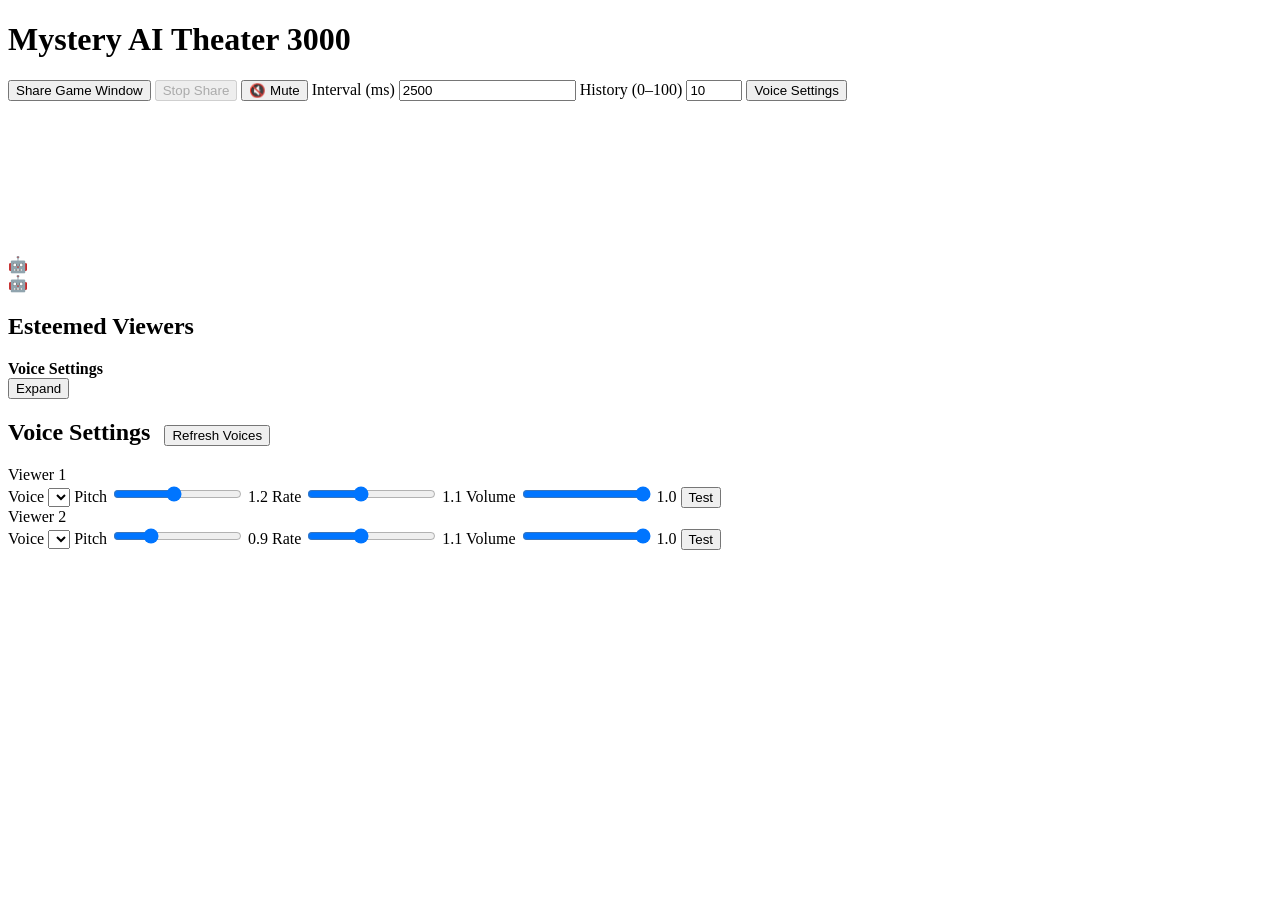
==== frontend/index.html @ cf13b39d "Implement voice settings" ====
<!doctype html>
<html lang="en">
  <head>
    <meta charset="utf-8" />
    <meta name="viewport" content="width=device-width, initial-scale=1" />
    <title>Mystery AI Theater 3000</title>
    <link rel="stylesheet" href="/styles.css" />
  </head>
  <body>
    <div id="app">
      <header>
        <h1>Mystery AI Theater 3000</h1>
        <button id="shareBtn">Share Game Window</button>
        <button id="stopBtn" disabled>Stop Share</button>
        <button id="muteBtn">🔇 Mute</button>
        <label>
          Interval (ms)
          <input id="intervalInput" type="number" min="500" step="100" value="2500" />
        </label>
        <label>
          History (0–100)
          <input id="historyInput" type="number" min="0" max="100" step="1" value="10" />
        </label>
        <button id="settingsToggle" class="secondary">Voice Settings</button>
      </header>

      <main>
        <div class="stage">
          <video id="preview" autoplay muted playsinline></video>
          <canvas id="captureCanvas" width="1280" height="720" style="display:none"></canvas>
          <div class="theater">
            <div id="viewer1" class="viewer">🤖</div>
            <div id="viewer2" class="viewer">🤖</div>
          </div>
        </div>

        <section class="log">
          <h2>Esteemed Viewers</h2>
          <div id="log"></div>
        </section>
      </main>

    <!-- Bottom drawer: collapsible voice settings -->
    <div id="settingsDrawer" class="drawer collapsed">
      <div class="drawer-bar">
        <strong>Voice Settings</strong>
        <div class="spacer"></div>
        <button id="drawerToggle" class="secondary">Expand</button>
      </div>
      <div class="drawer-content">
        <div class="panel">
          <h2>Voice Settings <button id="voiceRefresh" class="secondary" style="margin-left:8px">Refresh Voices</button></h2>
          <div class="voice-row">
            <div class="voice-title">Viewer 1</div>
            <label>Voice
              <select id="voice1Select"></select>
            </label>
            <label>Pitch
              <input id="voice1Pitch" type="range" min="0.5" max="2" step="0.1" value="1.2" />
              <span id="voice1PitchVal">1.2</span>
            </label>
            <label>Rate
              <input id="voice1Rate" type="range" min="0.5" max="2" step="0.1" value="1.1" />
              <span id="voice1RateVal">1.1</span>
            </label>
            <label>Volume
              <input id="voice1Vol" type="range" min="0" max="1" step="0.05" value="1" />
              <span id="voice1VolVal">1.0</span>
            </label>
            <button id="voice1Test" class="secondary">Test</button>
          </div>

          <div class="voice-row">
            <div class="voice-title">Viewer 2</div>
            <label>Voice
              <select id="voice2Select"></select>
            </label>
            <label>Pitch
              <input id="voice2Pitch" type="range" min="0.5" max="2" step="0.1" value="0.9" />
              <span id="voice2PitchVal">0.9</span>
            </label>
            <label>Rate
              <input id="voice2Rate" type="range" min="0.5" max="2" step="0.1" value="1.1" />
              <span id="voice2RateVal">1.1</span>
            </label>
            <label>Volume
              <input id="voice2Vol" type="range" min="0" max="1" step="0.05" value="1" />
              <span id="voice2VolVal">1.0</span>
            </label>
            <button id="voice2Test" class="secondary">Test</button>
          </div>
        </div>
      </div>
    </div>
    </div>

    <script type="module" src="/main.js"></script>
  </body>
  </html>
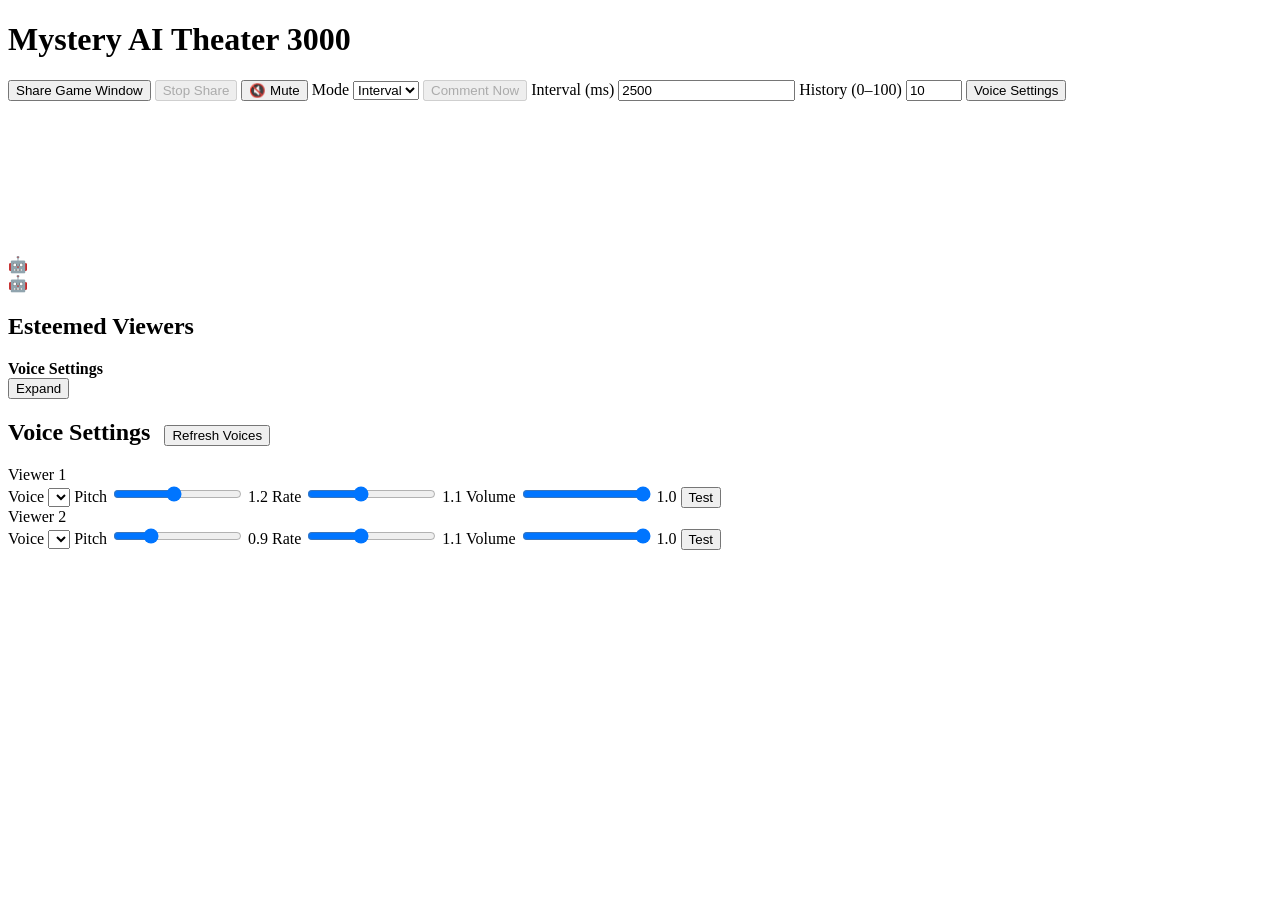
==== commit 5ce0fa3e: "Add manual mode" ====
--- a/frontend/index.html
+++ b/frontend/index.html
@@ -13,6 +13,15 @@
         <button id="shareBtn">Share Game Window</button>
         <button id="stopBtn" disabled>Stop Share</button>
         <button id="muteBtn">🔇 Mute</button>
+        <label>
+          Mode
+          <select id="modeSelect">
+            <option value="interval" selected>Interval</option>
+            <option value="manual">Manual</option>
+          </select>
+        </label>
+        <button id="commentNowBtn" class="secondary" disabled>Comment Now</button>
+        <span id="commentStatus" class="status"></span>
         <label>
           Interval (ms)
           <input id="intervalInput" type="number" min="500" step="100" value="2500" />
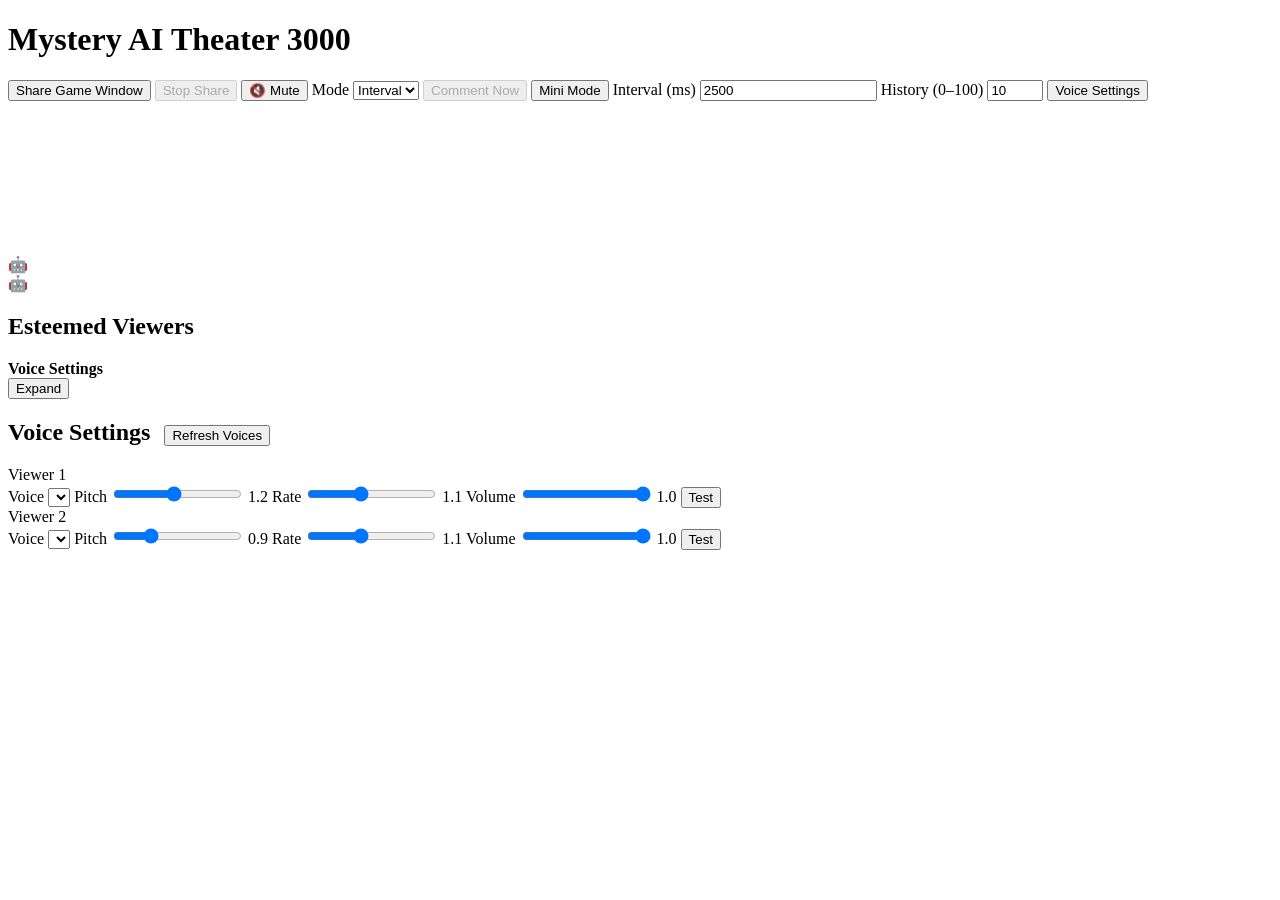
==== commit 28f5cee4: "Add mini mode" ====
--- a/frontend/index.html
+++ b/frontend/index.html
@@ -22,6 +22,7 @@
         </label>
         <button id="commentNowBtn" class="secondary" disabled>Comment Now</button>
         <span id="commentStatus" class="status"></span>
+        <button id="miniToggle" class="secondary" title="Toggle mini layout">Mini Mode</button>
         <label>
           Interval (ms)
           <input id="intervalInput" type="number" min="500" step="100" value="2500" />
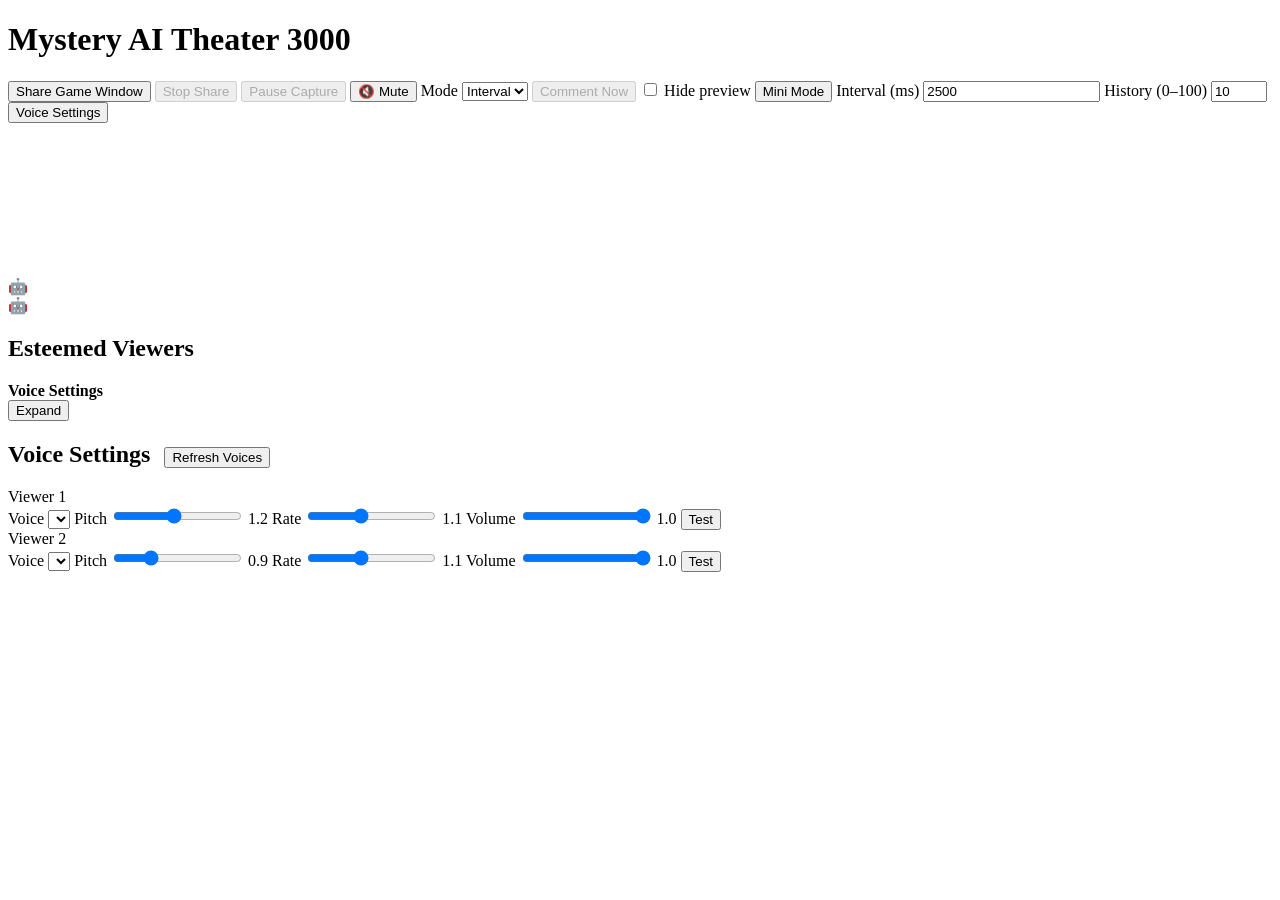
==== commit b219748d: "Implement screen hiding" ====
--- a/frontend/index.html
+++ b/frontend/index.html
@@ -12,6 +12,7 @@
         <h1>Mystery AI Theater 3000</h1>
         <button id="shareBtn">Share Game Window</button>
         <button id="stopBtn" disabled>Stop Share</button>
+        <button id="pauseBtn" class="secondary" disabled>Pause Capture</button>
         <button id="muteBtn">🔇 Mute</button>
         <label>
           Mode
@@ -22,6 +23,9 @@
         </label>
         <button id="commentNowBtn" class="secondary" disabled>Comment Now</button>
         <span id="commentStatus" class="status"></span>
+        <label class="inline">
+          <input id="hidePreviewChk" type="checkbox" /> Hide preview
+        </label>
         <button id="miniToggle" class="secondary" title="Toggle mini layout">Mini Mode</button>
         <label>
           Interval (ms)
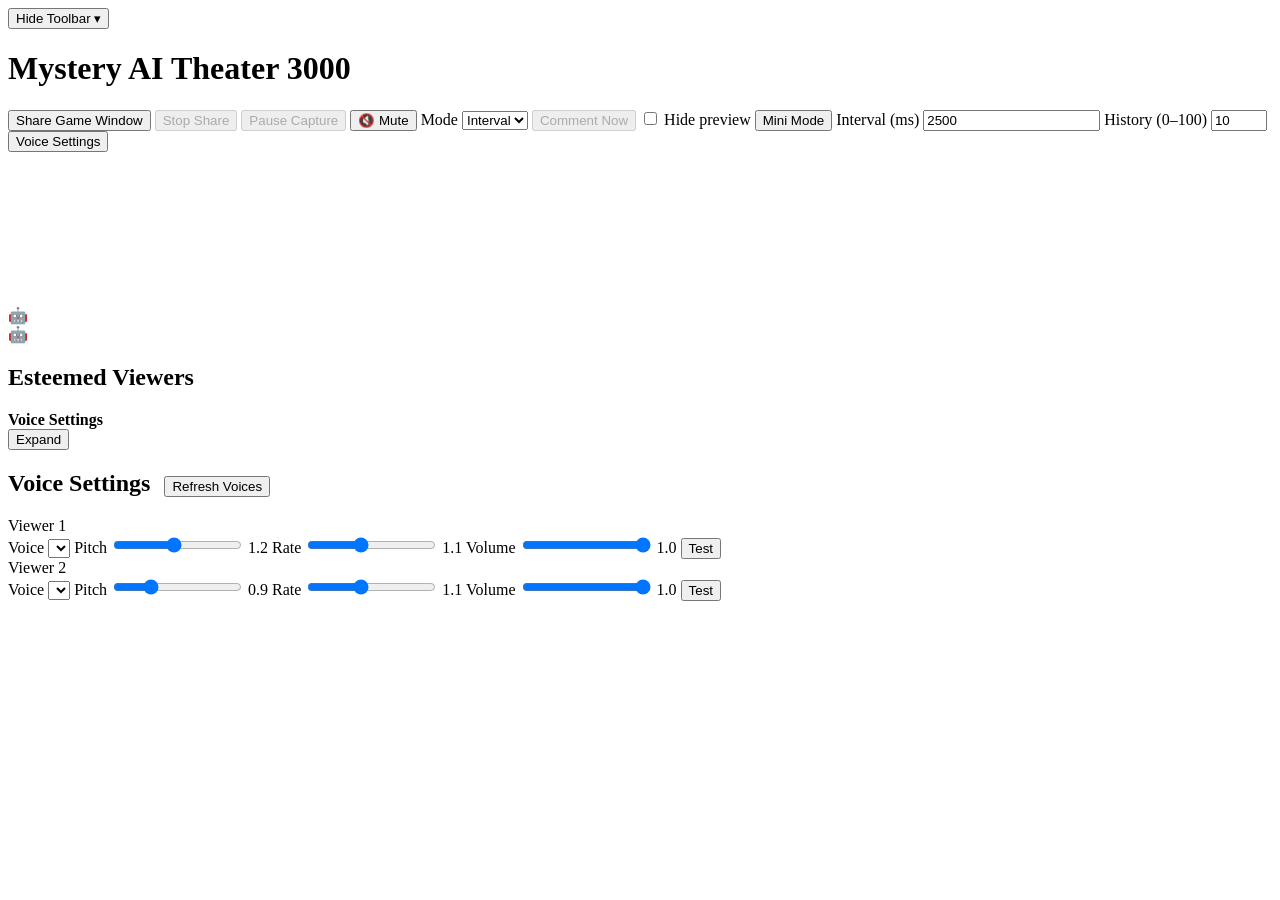
==== commit 7a70fbe6: "Collapsible top bar in mini-mode" ====
--- a/frontend/index.html
+++ b/frontend/index.html
@@ -8,34 +8,37 @@
   </head>
   <body>
     <div id="app">
-      <header>
+      <header id="appHeader">
+        <button id="miniHeaderToggle" class="secondary" title="Show or hide the toolbar" aria-expanded="true" style="order:-1">Hide Toolbar ▾</button>
         <h1>Mystery AI Theater 3000</h1>
-        <button id="shareBtn">Share Game Window</button>
-        <button id="stopBtn" disabled>Stop Share</button>
-        <button id="pauseBtn" class="secondary" disabled>Pause Capture</button>
-        <button id="muteBtn">🔇 Mute</button>
-        <label>
-          Mode
-          <select id="modeSelect">
-            <option value="interval" selected>Interval</option>
-            <option value="manual">Manual</option>
-          </select>
-        </label>
-        <button id="commentNowBtn" class="secondary" disabled>Comment Now</button>
-        <span id="commentStatus" class="status"></span>
-        <label class="inline">
-          <input id="hidePreviewChk" type="checkbox" /> Hide preview
-        </label>
-        <button id="miniToggle" class="secondary" title="Toggle mini layout">Mini Mode</button>
-        <label>
-          Interval (ms)
-          <input id="intervalInput" type="number" min="500" step="100" value="2500" />
-        </label>
-        <label>
-          History (0–100)
-          <input id="historyInput" type="number" min="0" max="100" step="1" value="10" />
-        </label>
-        <button id="settingsToggle" class="secondary">Voice Settings</button>
+        <div class="header-controls">
+          <button id="shareBtn">Share Game Window</button>
+          <button id="stopBtn" disabled>Stop Share</button>
+          <button id="pauseBtn" class="secondary" disabled>Pause Capture</button>
+          <button id="muteBtn">🔇 Mute</button>
+          <label>
+            Mode
+            <select id="modeSelect">
+              <option value="interval" selected>Interval</option>
+              <option value="manual">Manual</option>
+            </select>
+          </label>
+          <button id="commentNowBtn" class="secondary" disabled>Comment Now</button>
+          <span id="commentStatus" class="status"></span>
+          <label class="inline">
+            <input id="hidePreviewChk" type="checkbox" /> Hide preview
+          </label>
+          <button id="miniToggle" class="secondary" title="Toggle mini layout">Mini Mode</button>
+          <label>
+            Interval (ms)
+            <input id="intervalInput" type="number" min="500" step="100" value="2500" />
+          </label>
+          <label>
+            History (0–100)
+            <input id="historyInput" type="number" min="0" max="100" step="1" value="10" />
+          </label>
+          <button id="settingsToggle" class="secondary">Voice Settings</button>
+        </div>
       </header>
 
       <main>
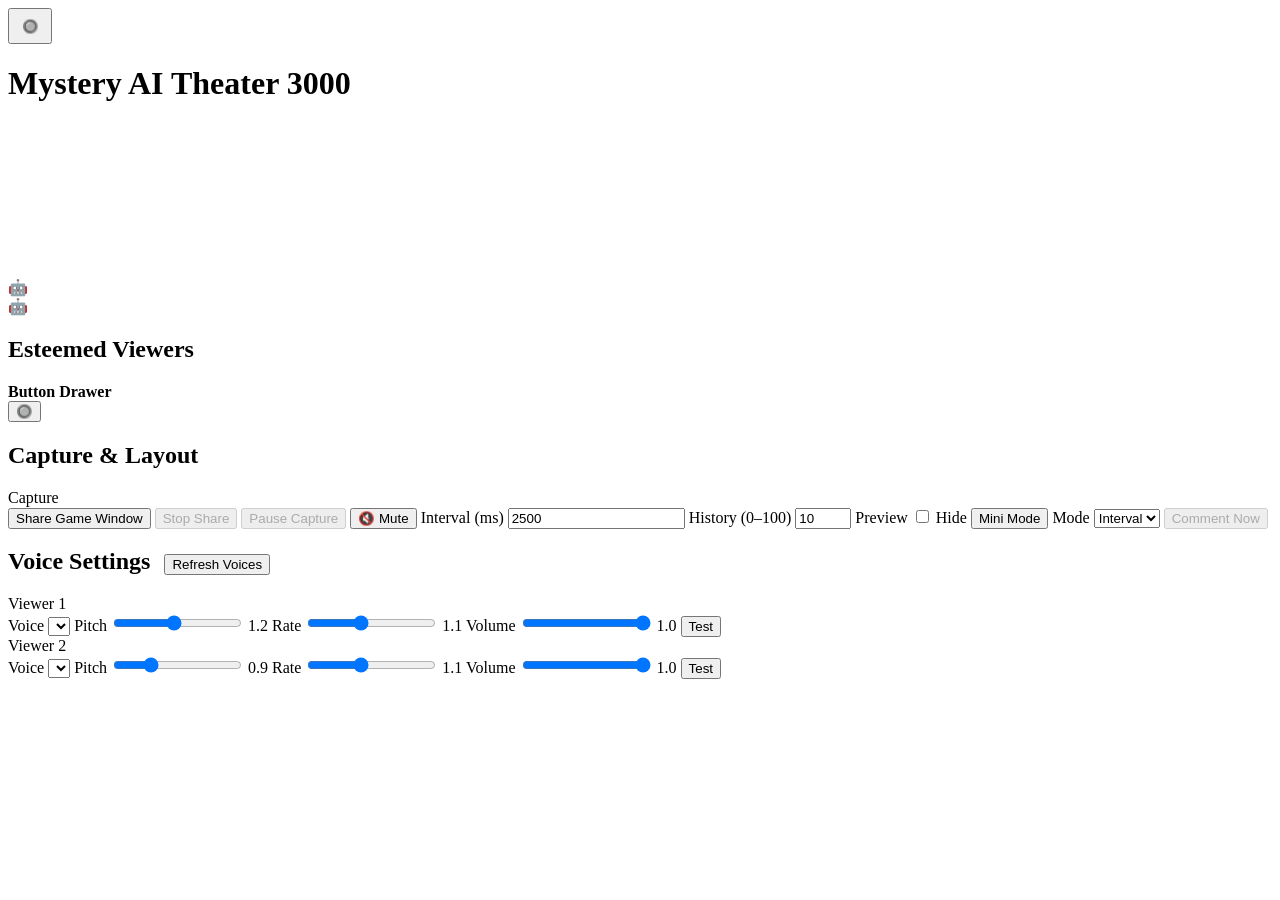
==== commit 15693c4a: "Refactor into a drawer and scroll down for messages" ====
--- a/frontend/index.html
+++ b/frontend/index.html
@@ -9,36 +9,8 @@
   <body>
     <div id="app">
       <header id="appHeader">
-        <button id="miniHeaderToggle" class="secondary" title="Show or hide the toolbar" aria-expanded="true" style="order:-1">Hide Toolbar ▾</button>
+        <button id="miniHeaderToggle" class="secondary" title="Open settings drawer" aria-expanded="false" style="order:-1; min-width:44px; min-height:36px;">🔘</button>
         <h1>Mystery AI Theater 3000</h1>
-        <div class="header-controls">
-          <button id="shareBtn">Share Game Window</button>
-          <button id="stopBtn" disabled>Stop Share</button>
-          <button id="pauseBtn" class="secondary" disabled>Pause Capture</button>
-          <button id="muteBtn">🔇 Mute</button>
-          <label>
-            Mode
-            <select id="modeSelect">
-              <option value="interval" selected>Interval</option>
-              <option value="manual">Manual</option>
-            </select>
-          </label>
-          <button id="commentNowBtn" class="secondary" disabled>Comment Now</button>
-          <span id="commentStatus" class="status"></span>
-          <label class="inline">
-            <input id="hidePreviewChk" type="checkbox" /> Hide preview
-          </label>
-          <button id="miniToggle" class="secondary" title="Toggle mini layout">Mini Mode</button>
-          <label>
-            Interval (ms)
-            <input id="intervalInput" type="number" min="500" step="100" value="2500" />
-          </label>
-          <label>
-            History (0–100)
-            <input id="historyInput" type="number" min="0" max="100" step="1" value="10" />
-          </label>
-          <button id="settingsToggle" class="secondary">Voice Settings</button>
-        </div>
       </header>
 
       <main>
@@ -57,14 +29,43 @@
         </section>
       </main>
 
-    <!-- Bottom drawer: collapsible voice settings -->
-    <div id="settingsDrawer" class="drawer collapsed">
+    <!-- Top drawer: consolidated settings -->
+      <div id="settingsDrawer" class="drawer top collapsed">
       <div class="drawer-bar">
-        <strong>Voice Settings</strong>
+          <strong>Button Drawer</strong>
         <div class="spacer"></div>
-        <button id="drawerToggle" class="secondary">Expand</button>
+          <button id="drawerToggle" class="secondary" aria-label="Toggle Button Drawer">🔘</button>
       </div>
       <div class="drawer-content">
+        <div class="panel">
+          <h2>Capture & Layout</h2>
+          <div class="voice-row">
+            <div class="voice-title">Capture</div>
+              <button id="shareBtn">Share Game Window</button>
+              <button id="stopBtn" disabled>Stop Share</button>
+              <button id="pauseBtn" class="secondary" disabled>Pause Capture</button>
+              <button id="muteBtn">🔇 Mute</button>
+            <label>Interval (ms)
+              <input id="intervalInput" type="number" min="500" step="100" value="2500" />
+            </label>
+            <label>History (0–100)
+              <input id="historyInput" type="number" min="0" max="100" step="1" value="10" />
+            </label>
+            <label class="inline">Preview
+              <input id="hidePreviewChk" type="checkbox" /> Hide
+            </label>
+            <button id="miniToggle" class="secondary" title="Toggle mini layout">Mini Mode</button>
+              <label>Mode
+                <select id="modeSelect">
+                  <option value="interval" selected>Interval</option>
+                  <option value="manual">Manual</option>
+                </select>
+              </label>
+              <button id="commentNowBtn" class="secondary" disabled>Comment Now</button>
+              <span id="commentStatus" class="status"></span>
+          </div>
+        </div>
+
         <div class="panel">
           <h2>Voice Settings <button id="voiceRefresh" class="secondary" style="margin-left:8px">Refresh Voices</button></h2>
           <div class="voice-row">
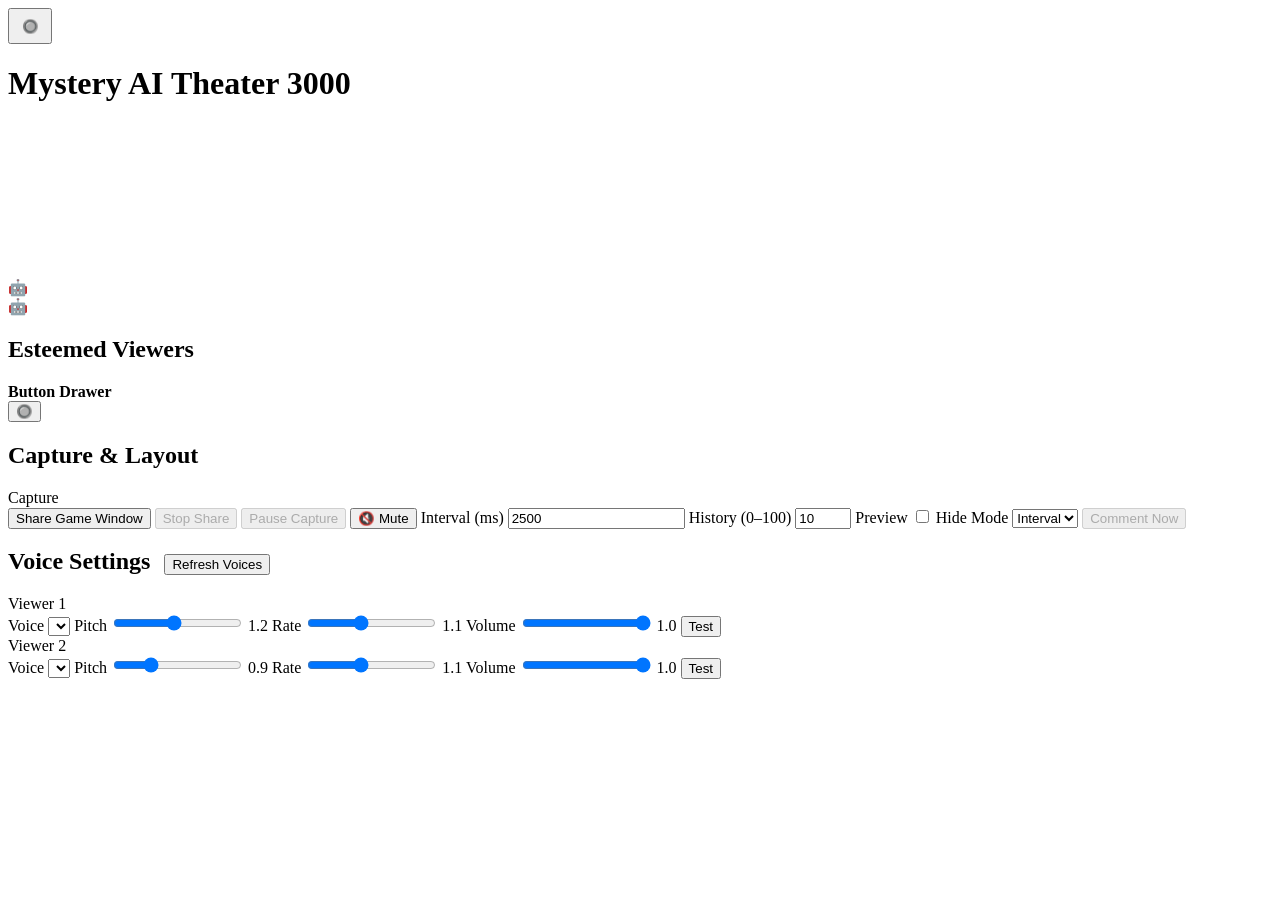
==== commit a55c9d51: "Tried to do 2.7" ====
--- a/frontend/index.html
+++ b/frontend/index.html
@@ -22,6 +22,8 @@
             <div id="viewer2" class="viewer">🤖</div>
           </div>
         </div>
+
+        <div id="stageResizer" class="stage-resizer" aria-label="Resize screenshare" title="Drag to resize"></div>
 
         <section class="log">
           <h2>Esteemed Viewers</h2>
@@ -54,7 +56,6 @@
             <label class="inline">Preview
               <input id="hidePreviewChk" type="checkbox" /> Hide
             </label>
-            <button id="miniToggle" class="secondary" title="Toggle mini layout">Mini Mode</button>
               <label>Mode
                 <select id="modeSelect">
                   <option value="interval" selected>Interval</option>
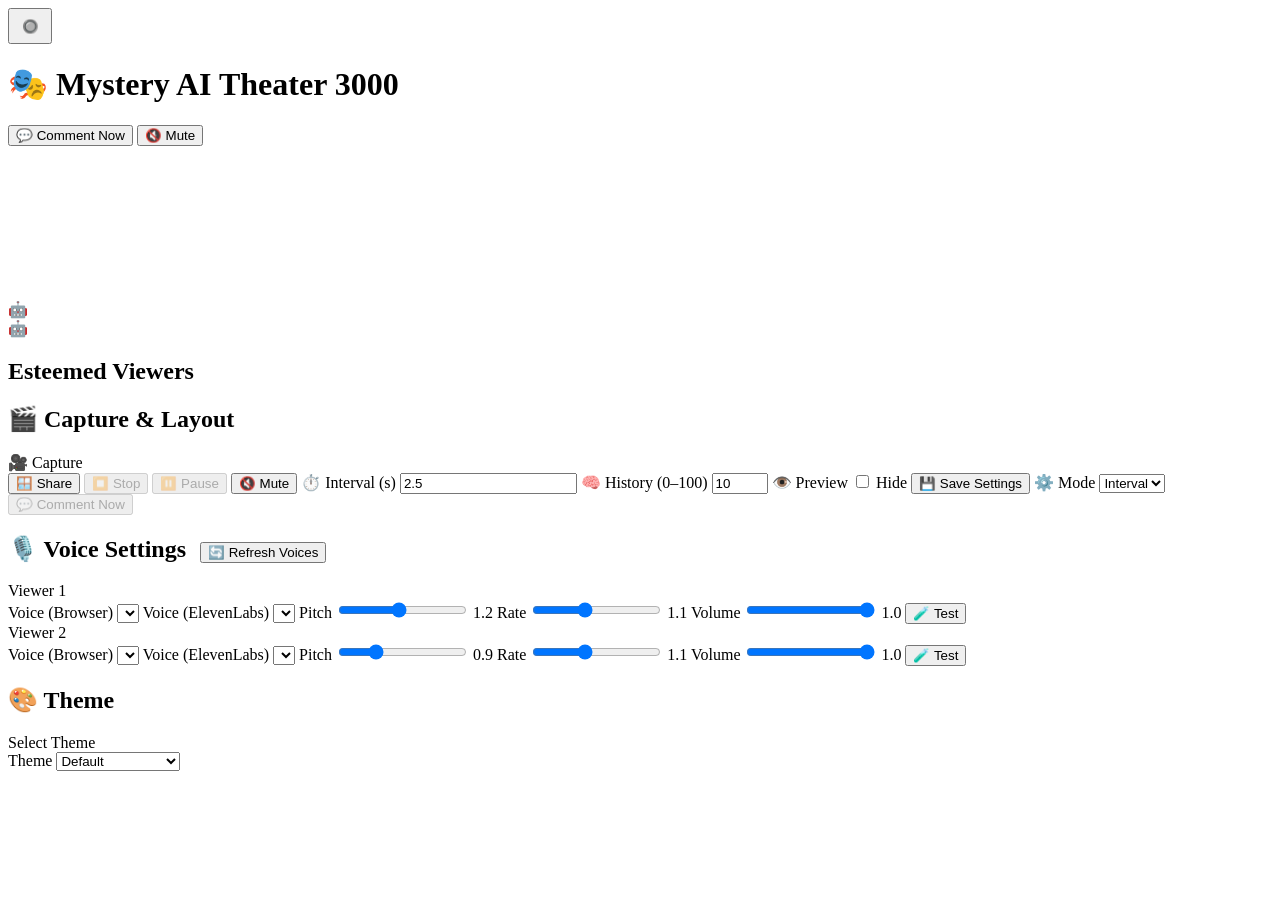
==== commit 50e88b36: "ELEVEN LABS TTS INTEGRATION AND THEME PICKERgs" ====
--- a/frontend/index.html
+++ b/frontend/index.html
@@ -10,7 +10,11 @@
     <div id="app">
       <header id="appHeader">
         <button id="miniHeaderToggle" class="secondary" title="Open settings drawer" aria-expanded="false" style="order:-1; min-width:44px; min-height:36px;">🔘</button>
-        <h1>Mystery AI Theater 3000</h1>
+        <h1>🎭 Mystery AI Theater 3000</h1>
+        <div class="header-actions">
+          <button id="commentNowHeaderBtn" class="secondary" title="Comment Now">💬 Comment Now</button>
+          <button id="muteBtnTop" title="Mute/Unmute">🔇 Mute</button>
+        </div>
       </header>
 
       <main>
@@ -33,46 +37,45 @@
 
     <!-- Top drawer: consolidated settings -->
       <div id="settingsDrawer" class="drawer top collapsed">
-      <div class="drawer-bar">
-          <strong>Button Drawer</strong>
-        <div class="spacer"></div>
-          <button id="drawerToggle" class="secondary" aria-label="Toggle Button Drawer">🔘</button>
-      </div>
       <div class="drawer-content">
         <div class="panel">
-          <h2>Capture & Layout</h2>
-          <div class="voice-row">
-            <div class="voice-title">Capture</div>
-              <button id="shareBtn">Share Game Window</button>
-              <button id="stopBtn" disabled>Stop Share</button>
-              <button id="pauseBtn" class="secondary" disabled>Pause Capture</button>
+          <h2>🎬 Capture & Layout</h2>
+          <div class="controls-grid">
+            <div class="voice-title">🎥 Capture</div>
+              <button id="shareBtn">🪟 Share</button>
+              <button id="stopBtn" disabled>⏹️ Stop</button>
+              <button id="pauseBtn" class="secondary" disabled>⏸️ Pause</button>
               <button id="muteBtn">🔇 Mute</button>
-            <label>Interval (ms)
-              <input id="intervalInput" type="number" min="500" step="100" value="2500" />
+            <label>⏱️ Interval (s)
+              <input id="intervalInput" type="number" min="0.5" step="0.5" value="2.5" />
             </label>
-            <label>History (0–100)
+            <label>🧠 History (0–100)
               <input id="historyInput" type="number" min="0" max="100" step="1" value="10" />
             </label>
-            <label class="inline">Preview
+            <label class="inline">👁️ Preview
               <input id="hidePreviewChk" type="checkbox" /> Hide
             </label>
-              <label>Mode
+            <button id="settingsSaveBtn" class="secondary" title="Save settings">💾 Save Settings</button>
+              <label>⚙️ Mode
                 <select id="modeSelect">
                   <option value="interval" selected>Interval</option>
                   <option value="manual">Manual</option>
                 </select>
               </label>
-              <button id="commentNowBtn" class="secondary" disabled>Comment Now</button>
+              <button id="commentNowBtn" class="secondary" disabled>💬 Comment Now</button>
               <span id="commentStatus" class="status"></span>
           </div>
         </div>
 
         <div class="panel">
-          <h2>Voice Settings <button id="voiceRefresh" class="secondary" style="margin-left:8px">Refresh Voices</button></h2>
+          <h2>🎙️ Voice Settings <button id="voiceRefresh" class="secondary" style="margin-left:8px">🔄 Refresh Voices</button></h2>
           <div class="voice-row">
             <div class="voice-title">Viewer 1</div>
-            <label>Voice
+            <label>Voice (Browser)
               <select id="voice1Select"></select>
+            </label>
+            <label>Voice (ElevenLabs)
+              <select id="voice1Eleven"></select>
             </label>
             <label>Pitch
               <input id="voice1Pitch" type="range" min="0.5" max="2" step="0.1" value="1.2" />
@@ -86,13 +89,16 @@
               <input id="voice1Vol" type="range" min="0" max="1" step="0.05" value="1" />
               <span id="voice1VolVal">1.0</span>
             </label>
-            <button id="voice1Test" class="secondary">Test</button>
+            <button id="voice1Test" class="secondary">🧪 Test</button>
           </div>
 
           <div class="voice-row">
             <div class="voice-title">Viewer 2</div>
-            <label>Voice
+            <label>Voice (Browser)
               <select id="voice2Select"></select>
+            </label>
+            <label>Voice (ElevenLabs)
+              <select id="voice2Eleven"></select>
             </label>
             <label>Pitch
               <input id="voice2Pitch" type="range" min="0.5" max="2" step="0.1" value="0.9" />
@@ -106,7 +112,28 @@
               <input id="voice2Vol" type="range" min="0" max="1" step="0.05" value="1" />
               <span id="voice2VolVal">1.0</span>
             </label>
-            <button id="voice2Test" class="secondary">Test</button>
+            <button id="voice2Test" class="secondary">🧪 Test</button>
+          </div>
+        </div>
+
+        <div class="panel">
+          <h2>🎨 Theme</h2>
+          <div class="voice-row" style="grid-template-columns: 140px minmax(220px, 2fr);">
+            <div class="voice-title">Select Theme</div>
+            <label style="grid-template-columns: auto 1fr;">
+              Theme
+              <select id="themeSelect">
+                <option value="default">Default</option>
+                <option value="unicorn">Unicorn Rainbow</option>
+                <option value="ocean">Ocean</option>
+                <option value="sunset">Sunset</option>
+                <option value="forest">Forest</option>
+                <option value="terminal">Terminal</option>
+                <option value="vaporwave">Vaporwave</option>
+                <option value="solarized">Solarized</option>
+                <option value="mono">Monochrome</option>
+              </select>
+            </label>
           </div>
         </div>
       </div>
